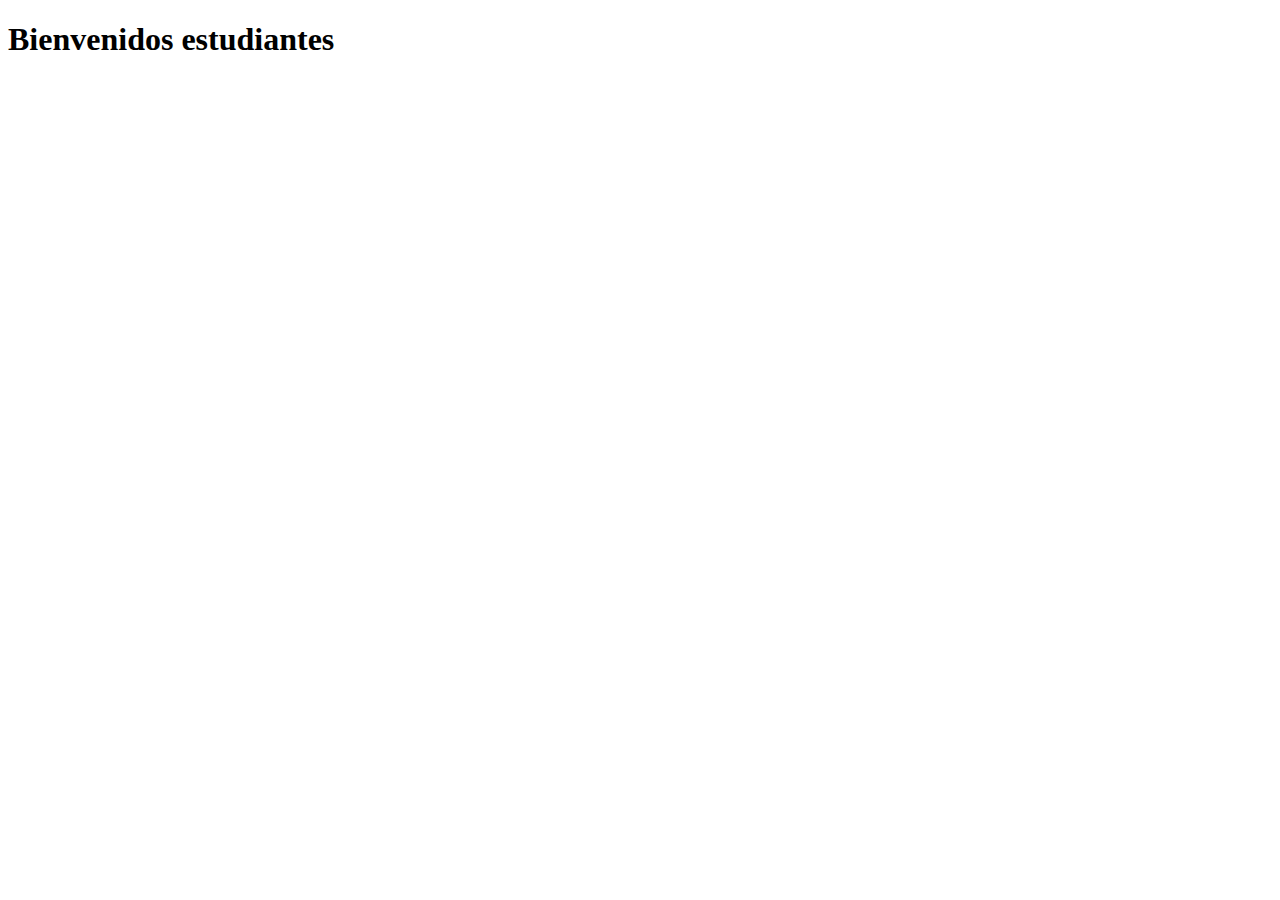
==== index.html @ 9755571c "primer cambio" ====
<!DOCTYPE html>
<html lang="en">
<head>
    <meta charset="UTF-8">
    <meta http-equiv="X-UA-Compatible" content="IE=edge">
    <meta name="viewport" content="width=device-width, initial-scale=1.0">
    <title>Document</title>
</head>
<body>
    <h1>Bienvenidos estudiantes</h1>
</body>
</html>
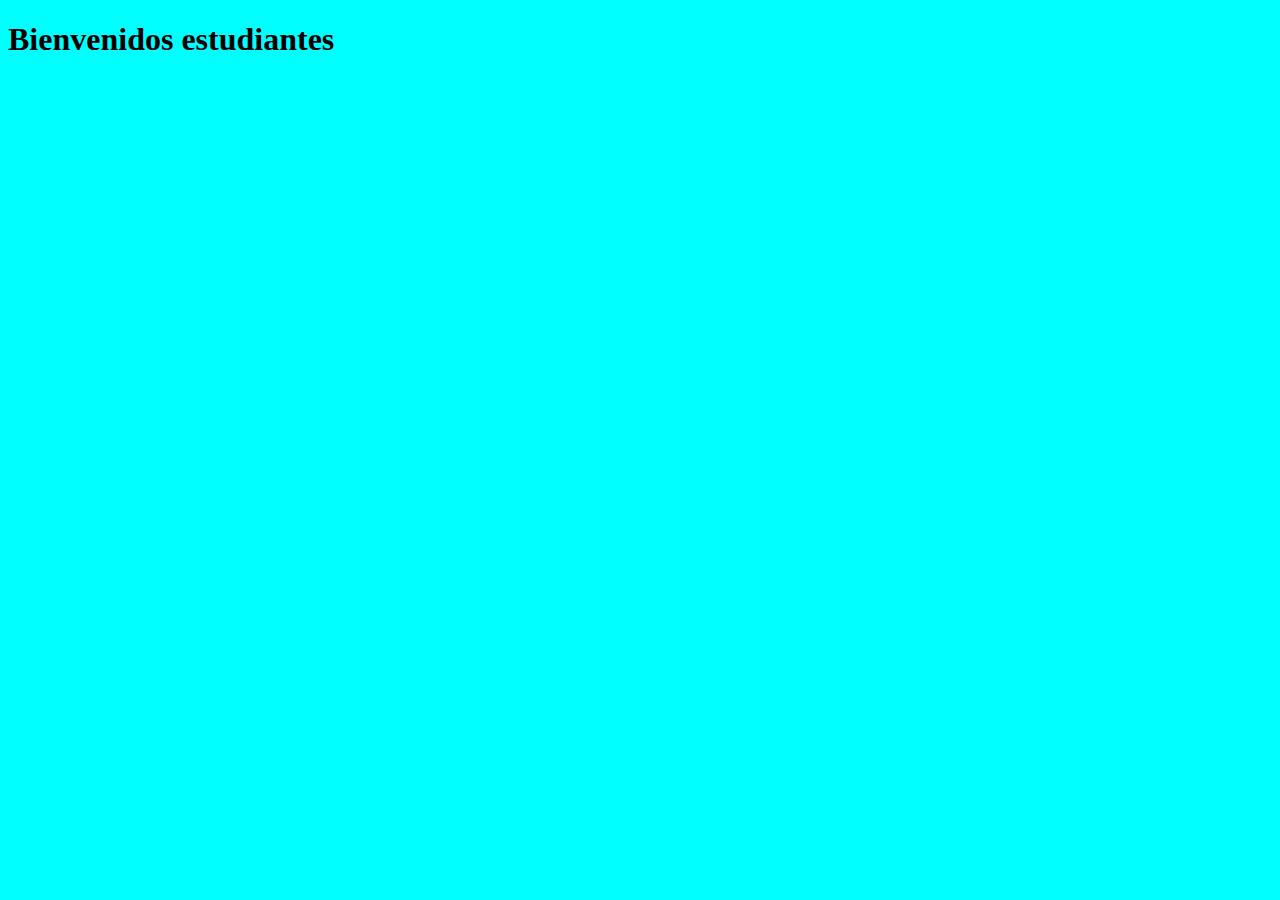
==== commit 54404b30: "nueva correcion" ====
--- a/index.html
+++ b/index.html
@@ -5,8 +5,12 @@
     <meta http-equiv="X-UA-Compatible" content="IE=edge">
     <meta name="viewport" content="width=device-width, initial-scale=1.0">
     <title>Document</title>
+    <link rel="stylesheet" href="css/style.CSS">
+    <style>
+       
+    </style>
 </head>
-<body>
+<body class="FONDO">
     <h1>Bienvenidos estudiantes</h1>
 </body>
 </html>--- a/css/style.CSS
+++ b/css/style.CSS
@@ -0,0 +1,3 @@
+.FONDO{
+    background-color: aqua;
+}